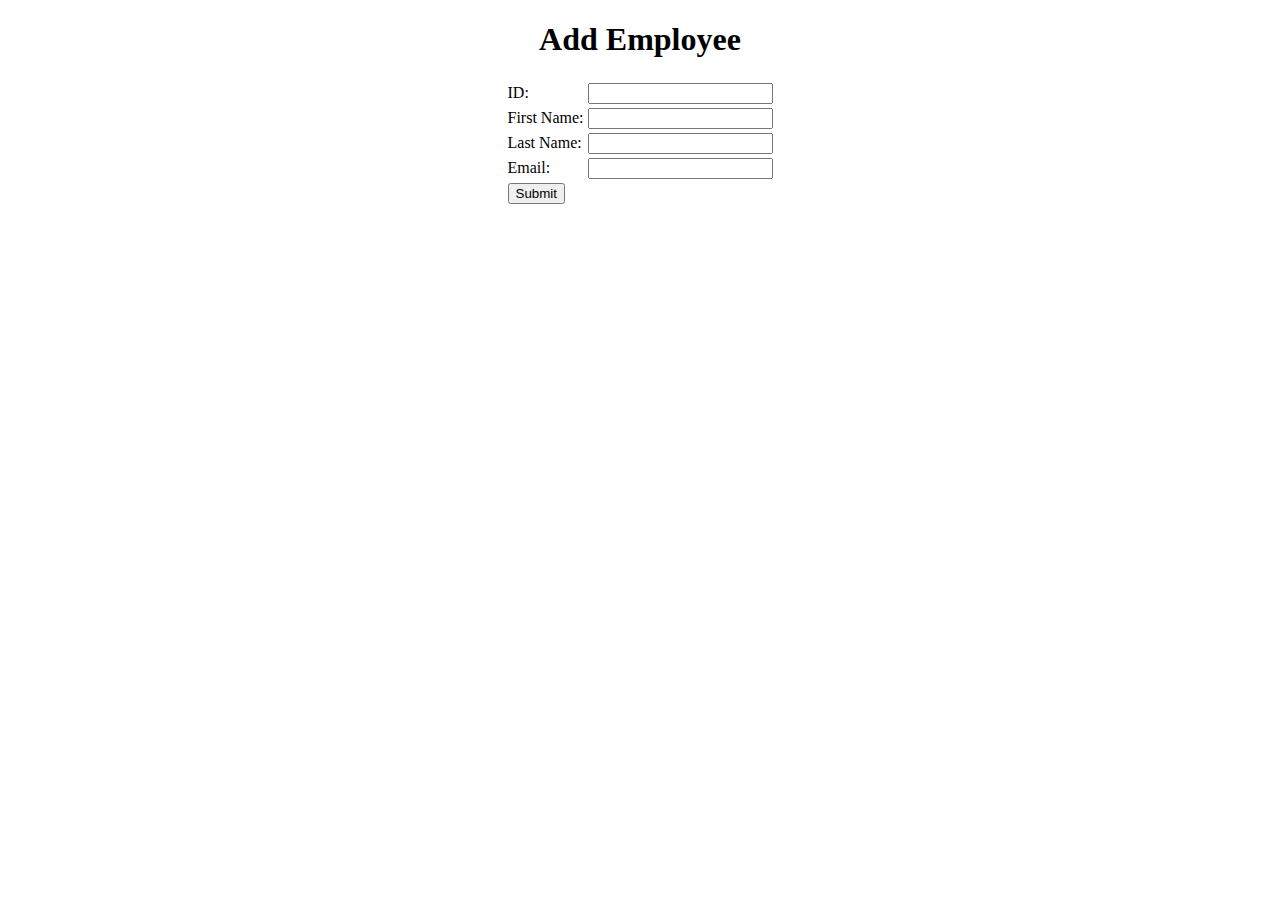
==== src/main/resources/templates/addEmployee.html @ 0fe25786 "Initial commit" ====
<!DOCTYPE html>
<html lang="en" xmlns:th="http://thymeleaf.org" xmlns="http://www.w3.org/1999/html">
<head>
    <meta charset="UTF-8">
    <title>Add Employee form</title>
</head>
<body>

<div align="center">
  <h1>Add Employee</h1>

  <table>
    <form th:action="@{/addEmployee}" th:object="${employee}" method="post">
      <tr>
        <td>ID: </td>
        <td><input type="text" th:field="*{id}"></td>
      </tr>
      <tr>
        <td>First Name: </td>
        <td><input type="text" th:field="*{firstName}"></td>
      </tr>
      <tr>
        <td>Last Name: </td>
        <td><input type="text" th:field="*{lastName}"></td>
      </tr>
      <tr>
        <td>Email: </td>
        <td><input type="text" th:field="*{email}"></td>
      </tr>
      <tr>
        <td><input type="submit"></td>
      </tr>

    </form>
  </table>
</div>

</body>
</html>
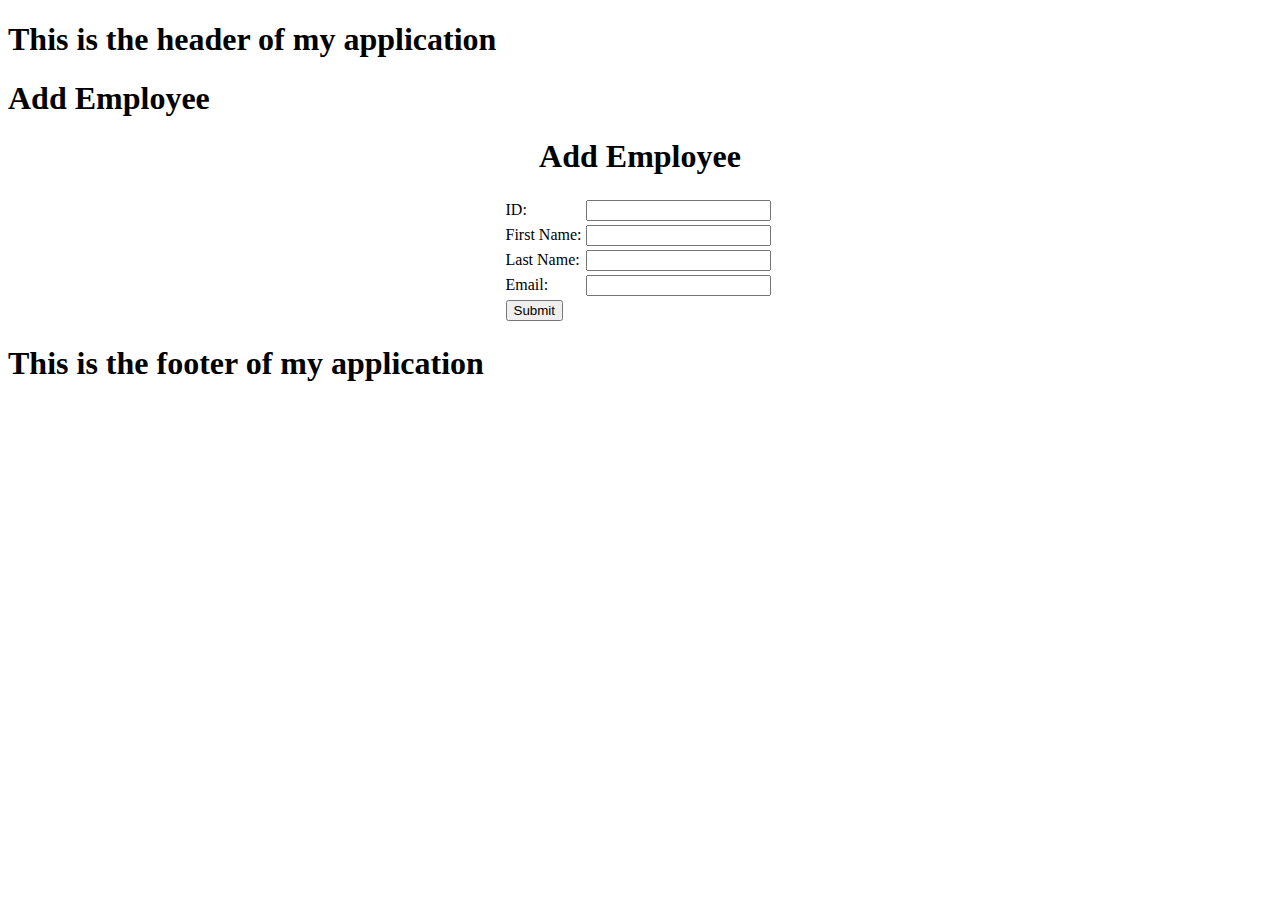
==== commit b5ae862d: "Week 4 Changes" ====
--- a/src/main/resources/templates/addEmployee.html
+++ b/src/main/resources/templates/addEmployee.html
@@ -3,8 +3,14 @@
 <head>
     <meta charset="UTF-8">
     <title>Add Employee form</title>
+    <link th:href="@{/css/style.css}" rel="stylesheet">
 </head>
 <body>
+
+<div class="header">
+  <h1>This is the header of my application</h1>
+  <h1>Add Employee</h1>
+</div>
 
 <div align="center">
   <h1>Add Employee</h1>
@@ -18,14 +24,17 @@
       <tr>
         <td>First Name: </td>
         <td><input type="text" th:field="*{firstName}"></td>
+        <td th:if="${#fields.hasErrors('firstName')}" th:errors="*{firstName}"></td>
       </tr>
       <tr>
         <td>Last Name: </td>
         <td><input type="text" th:field="*{lastName}"></td>
+        <td th:if="${#fields.hasErrors('lastName')}" th:errors="*{lastName}"></td>
       </tr>
       <tr>
         <td>Email: </td>
         <td><input type="text" th:field="*{email}"></td>
+        <td th:if="${#fields.hasErrors('email')}" th:errors="*{email}"></td>
       </tr>
       <tr>
         <td><input type="submit"></td>
@@ -34,6 +43,8 @@
     </form>
   </table>
 </div>
-
+<div class="footer">
+  <h1>This is the footer of my application</h1>
+</div>
 </body>
 </html>